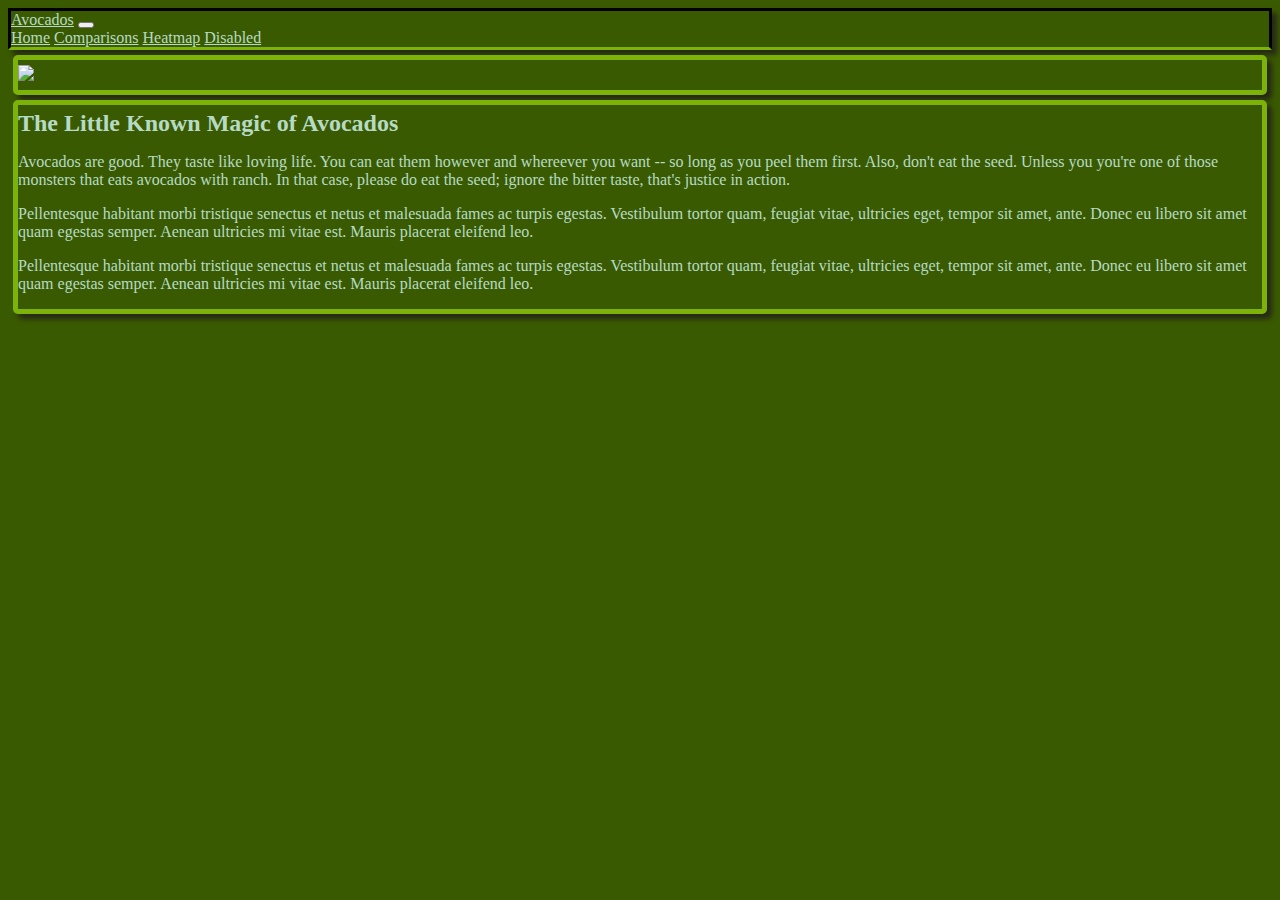
==== index.html @ 66fcf55d "front end base complete" ====
<!DOCTYPE html>
<html lang="en">
    <head>
        <meta charset="UTF-8">
        <title>Magic Avocados</title>
        <link rel="stylesheet" href="assets/css/style.css">
        <!--Bootstrap-->
        <link rel="stylesheet" href="https://stackpath.bootstrapcdn.com/bootstrap/4.1.3/css/bootstrap.min.css" integrity="sha384-MCw98/SFnGE8fJT3GXwEOngsV7Zt27NXFoaoApmYm81iuXoPkFOJwJ8ERdknLPMO" crossorigin="anonymous">
    </head>

    <body class="bodyPat">
        <!-- Nav bar goes here -->
        <nav class="navbar navbar-expand-lg navbar-light navPat">
            <a class="navbar-brand" href="https://avocadomonthly.com/shop/">Avocados</a>
            <button class="navbar-toggler" type="button" data-toggle="collapse" data-target="#navbarNavAltMarkup" aria-controls="navbarNavAltMarkup" aria-expanded="false" aria-label="Toggle navigation">
              <span class="navbar-toggler-icon"></span>
            </button>
            <div class="collapse navbar-collapse  justify-content-end" id="navbarNavAltMarkup">
              <div class="navbar-nav">
                <a class="nav-item nav-link active" href="#">Home</a>
                <a class="nav-item nav-link" href="#">Comparisons</a>
                <a class="nav-item nav-link" href="#">Heatmap</a>
                <a class="nav-item nav-link disabled" href="#">Disabled</a>
              </div>
            </div>
          </nav>
        <div class="container centerPat">
            <div class="row justify-content-center">
                <div class="col-xs-12 col-md-9 borderPat">
                    <div class="plot text-center">
                        <img src="assets/images/avocado.jpg", class="img-fluid">

                    </div>
                </div>
            </div>
            <div class="row justify-content-center">
                <div class="col-xs-12 col-md-9 borderPat">
                    <div class="article">
                        <h2 class="text-center">The Little Known Magic of Avocados</h2>
                        <p>Avocados are good. They taste like loving life. You can eat them however and whereever you want 
                          -- so long as you peel them first. Also, don't eat the seed. Unless you you're one of those monsters
                          that eats avocados with ranch. In that case, please do eat the seed; ignore the bitter taste, that's 
                           justice in action.
                        </p>
                
                          <p>Pellentesque habitant morbi tristique senectus et netus et malesuada fames ac turpis egestas. Vestibulum tortor
                            quam, feugiat vitae, ultricies eget, tempor sit amet, ante. Donec eu libero sit amet quam egestas semper. Aenean
                            ultricies mi vitae est. Mauris placerat eleifend leo.</p>
                
                          <p>Pellentesque habitant morbi tristique senectus et netus et malesuada fames ac turpis egestas. Vestibulum tortor
                            quam, feugiat vitae, ultricies eget, tempor sit amet, ante. Donec eu libero sit amet quam egestas semper. Aenean
                            ultricies mi vitae est. Mauris placerat eleifend leo.</p>
                    </div>
                </div>
            </div>
        </div>

        <script src="https://code.jquery.com/jquery-3.3.1.slim.min.js" integrity="sha384-q8i/X+965DzO0rT7abK41JStQIAqVgRVzpbzo5smXKp4YfRvH+8abtTE1Pi6jizo" crossorigin="anonymous"></script>
        <script src="https://cdnjs.cloudflare.com/ajax/libs/popper.js/1.14.3/umd/popper.min.js" integrity="sha384-ZMP7rVo3mIykV+2+9J3UJ46jBk0WLaUAdn689aCwoqbBJiSnjAK/l8WvCWPIPm49" crossorigin="anonymous"></script>
        <script src="https://stackpath.bootstrapcdn.com/bootstrap/4.1.3/js/bootstrap.min.js" integrity="sha384-ChfqqxuZUCnJSK3+MXmPNIyE6ZbWh2IMqE241rYiqJxyMiZ6OW/JmZQ5stwEULTy" crossorigin="anonymous"></script>
        <script src="https://d3js.org/d3.v5.min.js"></script>
        <script src="https://cdnjs.cloudflare.com/ajax/libs/d3-tip/0.7.1/d3-tip.min.js"></script>
        <script type="text/javascript" src="assets/js/js.js"></script>

    </body>
</html>
---- assets/css/style.css ----
/* Color vars */
/*  Main color: Aquamarine
    Second color: Aqua */

:root {
    --color1: #3A5A01;
    --color2: #7db208;
    --color3: #272a15;
    --color4: #bcdd7a;
    --color5: #b6dac5;
}

.bodyPat {
    background-color: var(--color1);
}

.borderPat {
    border-width: thick;
    border-style: solid;
    border-color: var(--color2);
    border-radius: 5px;
    margin: 5px;
    box-shadow: 5px 5px 5px var(--color3);
}

.navPat {
    background-color: var(--color1);
    border-bottom: var(--color2);
    border-style: solid;
    margin-bottom: 5px;
    box-shadow: 5px 5px 5px var(--color3);
}

.text-center {
    margin-bottom: 5px;
    margin-top: 5px;
}

.centerPat {
    display: block;
    margin-left: auto;
    margin-right: auto;
    position: relative;
}

.plot {
    height: auto;
}

.article {
    color: var(--color5);
}

.navbar-brand {
    color: var(--color5)!important;
}

.nav-item {
    color: var(--color5)!important;
}
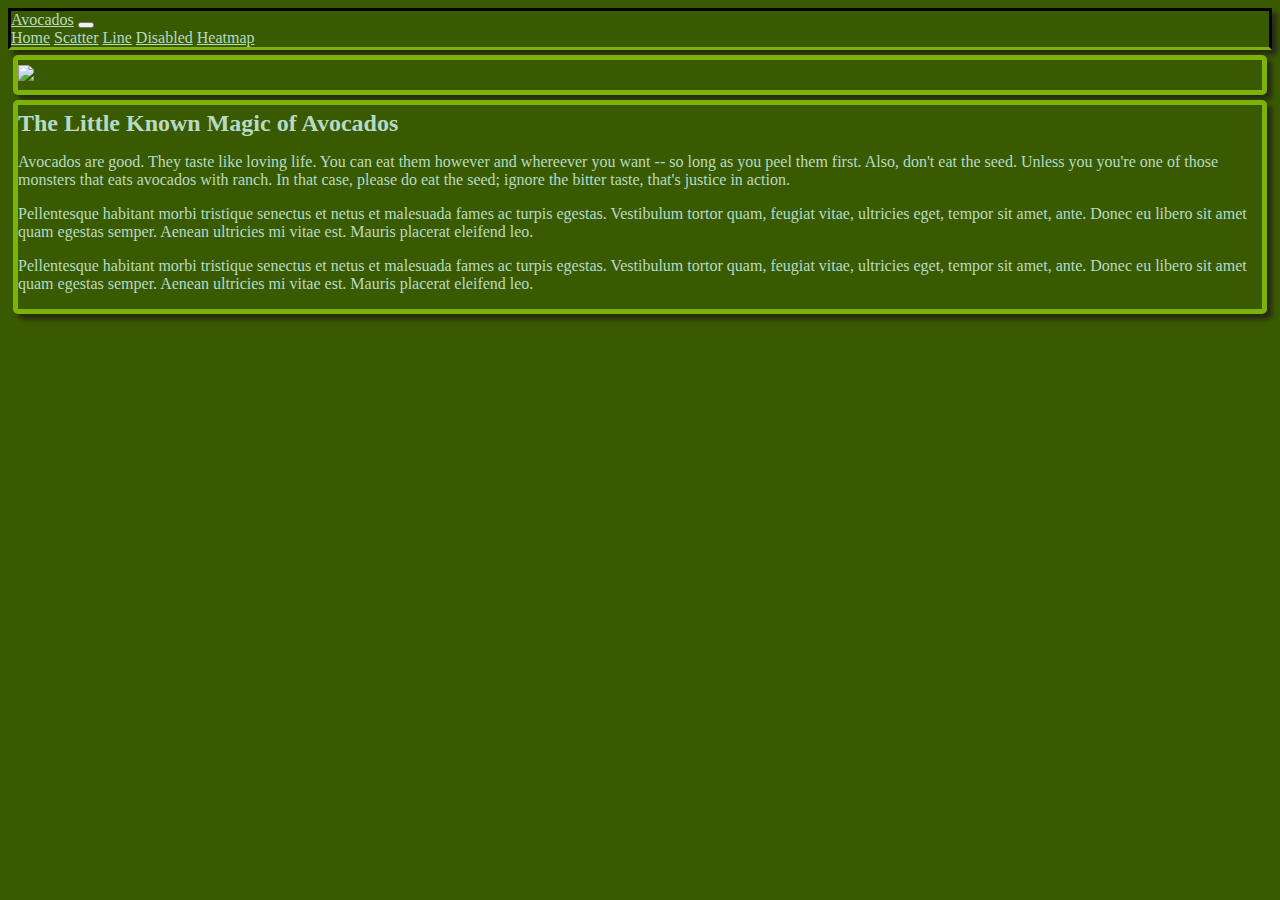
==== commit 98ec4a18: "check in" ====
--- a/index.html
+++ b/index.html
@@ -3,9 +3,20 @@
     <head>
         <meta charset="UTF-8">
         <title>Magic Avocados</title>
+
+        <!-- Main css -->
         <link rel="stylesheet" href="assets/css/style.css">
         <!--Bootstrap-->
         <link rel="stylesheet" href="https://stackpath.bootstrapcdn.com/bootstrap/4.1.3/css/bootstrap.min.css" integrity="sha384-MCw98/SFnGE8fJT3GXwEOngsV7Zt27NXFoaoApmYm81iuXoPkFOJwJ8ERdknLPMO" crossorigin="anonymous">
+        <!-- Leaflet CSS -->
+        <link rel="stylesheet" href="https://unpkg.com/leaflet@1.3.3/dist/leaflet.css"
+        integrity="sha512-Rksm5RenBEKSKFjgI3a41vrjkw4EVPlJ3+OiI65vTjIdo9brlAacEuKOiQ5OFh7cOI1bkDwLqdLw3Zg0cRJAAQ=="
+        crossorigin=""/>
+        <!-- Marker Cluster CSS -->
+        <link rel="stylesheet" type="text/css" href="https://unpkg.com/leaflet.markercluster@1.0.3/dist/MarkerCluster.css">
+        <link rel="stylesheet" type="text/css" href="https://unpkg.com/leaflet.markercluster@1.0.3/dist/MarkerCluster.Default.css">
+        <!-- Plotly -->
+        <script src="https://cdn.plot.ly/plotly-latest.min.js"></script>
     </head>
 
     <body class="bodyPat">
@@ -18,17 +29,19 @@
             <div class="collapse navbar-collapse  justify-content-end" id="navbarNavAltMarkup">
               <div class="navbar-nav">
                 <a class="nav-item nav-link active" href="#">Home</a>
-                <a class="nav-item nav-link" href="#">Comparisons</a>
+                <a class="nav-item nav-link" href="#">Scatter</a>
+                <a class="nav-item nav-link" href="#">Line</a>
+                <a class="nav-item nav-link" href="#">Disabled</a>
                 <a class="nav-item nav-link" href="#">Heatmap</a>
-                <a class="nav-item nav-link disabled" href="#">Disabled</a>
               </div>
             </div>
           </nav>
         <div class="container centerPat">
             <div class="row justify-content-center">
                 <div class="col-xs-12 col-md-9 borderPat">
-                    <div class="plot text-center">
-                        <img src="assets/images/avocado.jpg", class="img-fluid">
+                    <div id="plot" class="plot text-center"> 
+                      
+                      <img src="assets/images/avocado.jpg", class="img-fluid">
 
                     </div>
                 </div>
@@ -55,12 +68,25 @@
             </div>
         </div>
 
+        <!-- Bootstrap -->
         <script src="https://code.jquery.com/jquery-3.3.1.slim.min.js" integrity="sha384-q8i/X+965DzO0rT7abK41JStQIAqVgRVzpbzo5smXKp4YfRvH+8abtTE1Pi6jizo" crossorigin="anonymous"></script>
         <script src="https://cdnjs.cloudflare.com/ajax/libs/popper.js/1.14.3/umd/popper.min.js" integrity="sha384-ZMP7rVo3mIykV+2+9J3UJ46jBk0WLaUAdn689aCwoqbBJiSnjAK/l8WvCWPIPm49" crossorigin="anonymous"></script>
         <script src="https://stackpath.bootstrapcdn.com/bootstrap/4.1.3/js/bootstrap.min.js" integrity="sha384-ChfqqxuZUCnJSK3+MXmPNIyE6ZbWh2IMqE241rYiqJxyMiZ6OW/JmZQ5stwEULTy" crossorigin="anonymous"></script>
+        <!-- D3 -->
         <script src="https://d3js.org/d3.v5.min.js"></script>
         <script src="https://cdnjs.cloudflare.com/ajax/libs/d3-tip/0.7.1/d3-tip.min.js"></script>
+        <!-- Main js file -->
         <script type="text/javascript" src="assets/js/js.js"></script>
+        <!-- JS config with keys -->
+        <script type="text/javascript" src="assets/js/config.js"></script>
+        <!-- Leaflet JS -->
+        <script src="https://unpkg.com/leaflet@1.3.3/dist/leaflet.js"
+        integrity="sha512-tAGcCfR4Sc5ZP5ZoVz0quoZDYX5aCtEm/eu1KhSLj2c9eFrylXZknQYmxUssFaVJKvvc0dJQixhGjG2yXWiV9Q=="
+        crossorigin=""></script>
+        <!-- Leaflet Marker Cluster JS -->
+        <script type="text/javascript" src="https://unpkg.com/leaflet.markercluster@1.0.3/dist/leaflet.markercluster.js"></script>
+        
+
 
     </body>
 </html>